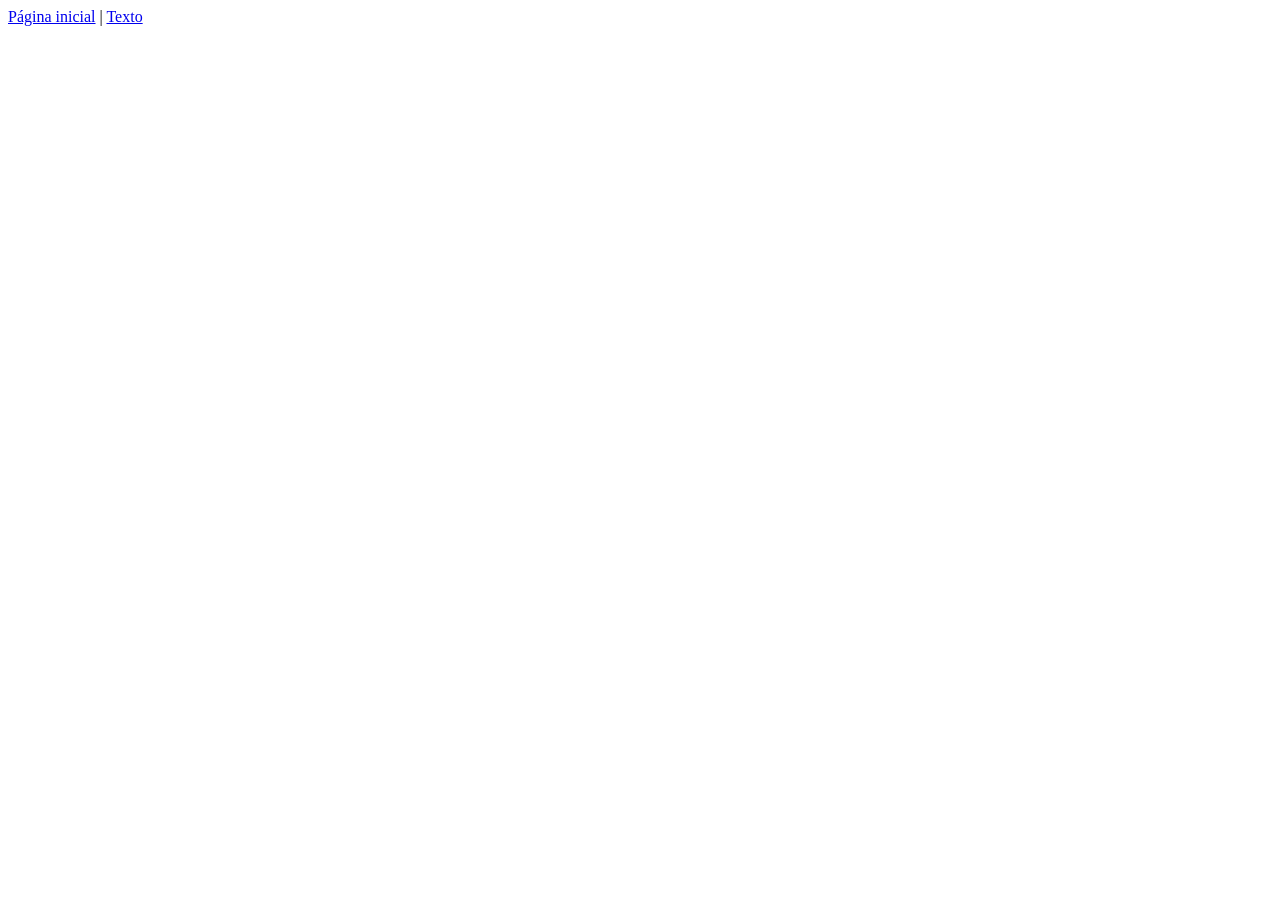
==== index.html @ e759764c "Adicionado o link entre páginas" ====
<!DOCTYPE html>
<html lang="pt-br">
<head>
    <meta charset="UTF-8">
    <meta name="viewport" content="width=device-width, initial-scale=1.0">
    <title>Projeto WEB  HTML</title>
</head>
<body>
    <div id="geral">
    <a href="index.html">Página inicial</a> | <a href="/paginas/texto.html"> Texto </a>
    </div>

</body>
</html>
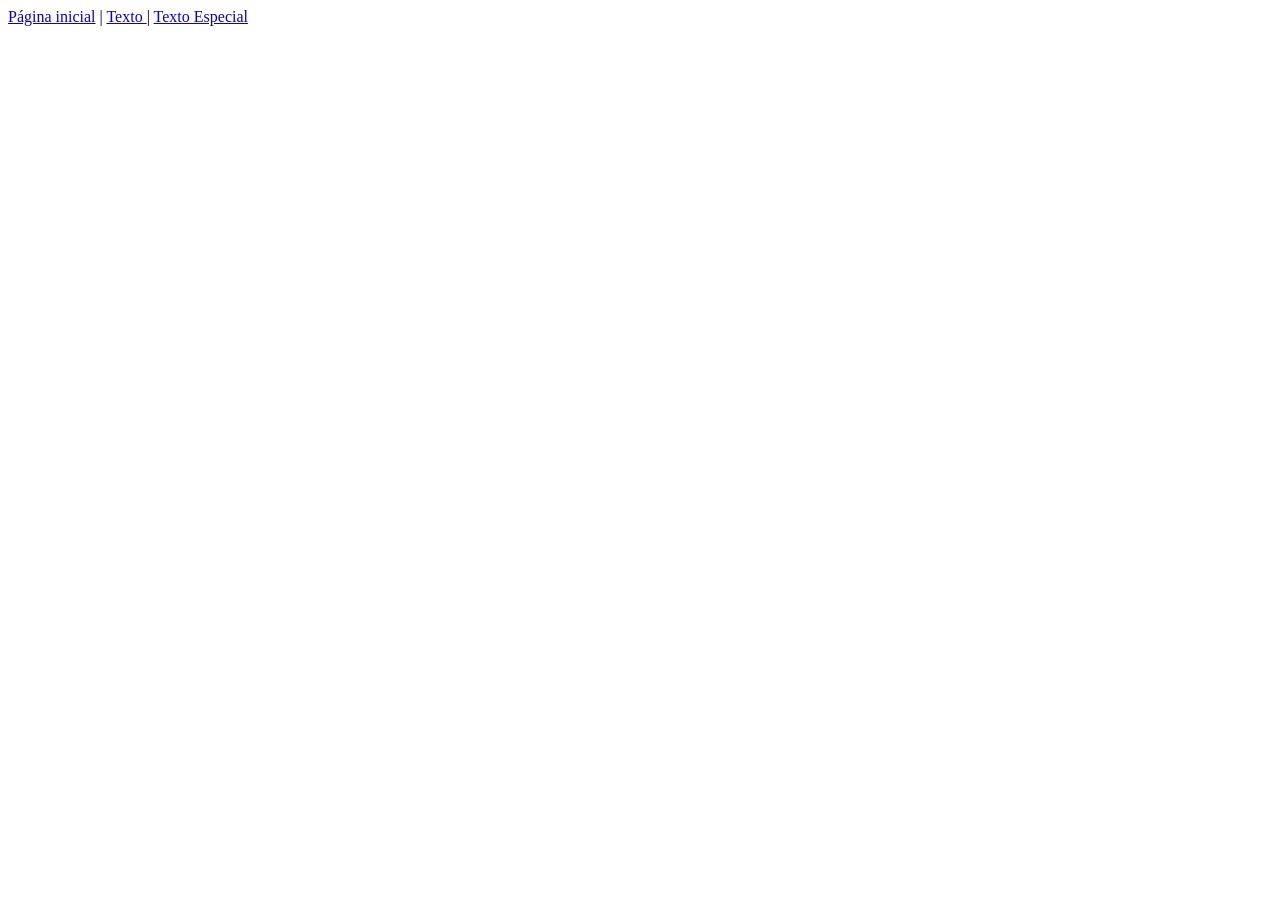
==== commit 1aa7fac1: "Criado o arquivo index.html" ====
--- a/index.html
+++ b/index.html
@@ -7,7 +7,7 @@
 </head>
 <body>
     <div id="geral">
-    <a href="index.html">Página inicial</a> | <a href="/paginas/texto.html"> Texto </a>
+    <a href="index.html">Página inicial</a> | <a href="/paginas/texto.html"> Texto </a> | <a href="paginas/outros/texto_especial.html">Texto Especial</a>
     </div>
 
 </body>
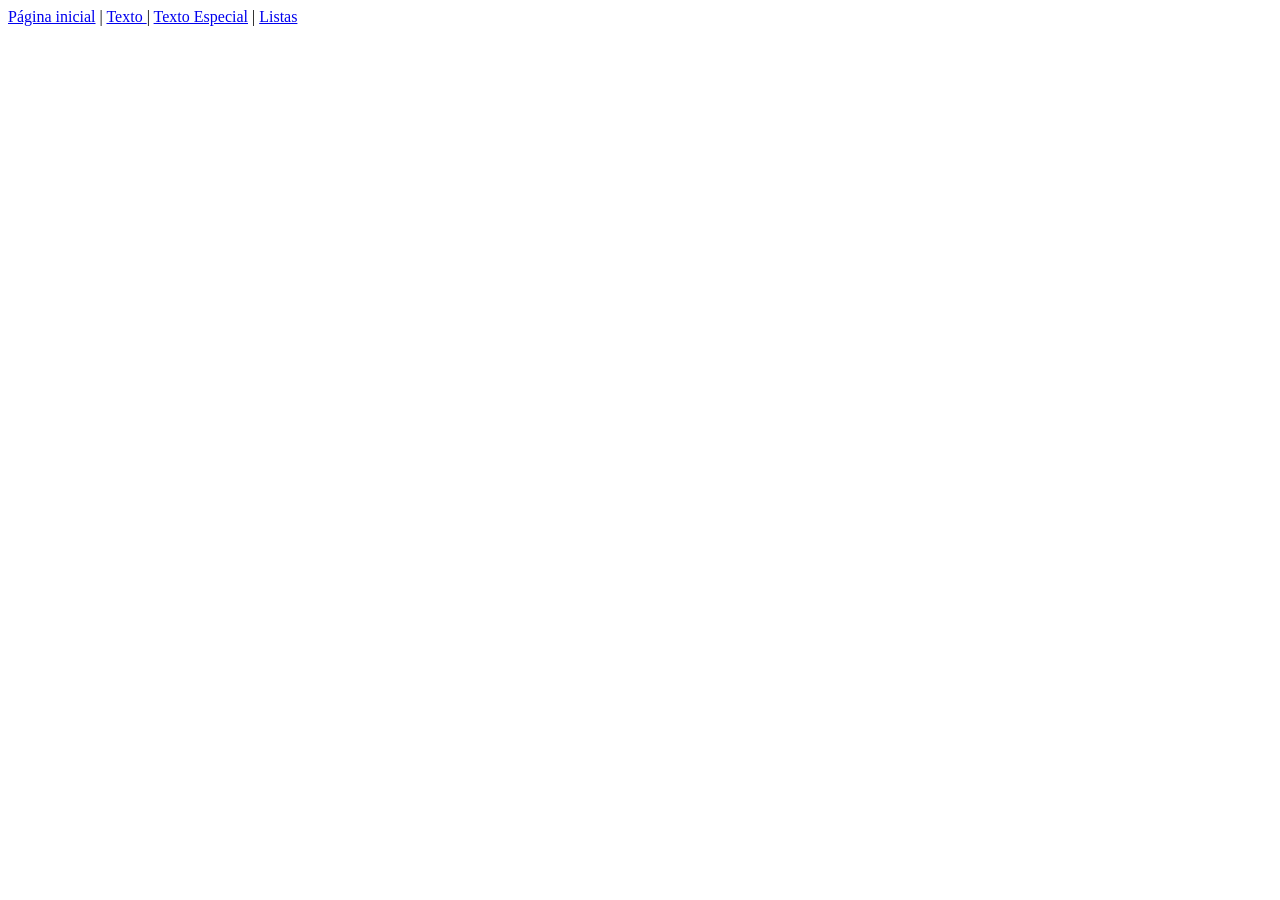
==== commit 719f0781: "Criado o arquivo index.html" ====
--- a/index.html
+++ b/index.html
@@ -7,7 +7,7 @@
 </head>
 <body>
     <div id="geral">
-    <a href="index.html">Página inicial</a> | <a href="/paginas/texto.html"> Texto </a> | <a href="paginas/outros/texto_especial.html">Texto Especial</a>
+    <a href="index.html">Página inicial</a> | <a href="/paginas/texto.html"> Texto </a> | <a href="paginas/outros/texto_especial.html">Texto Especial</a> | <a href="paginas/listas.html"> Listas </a>
     </div>
 
 </body>
